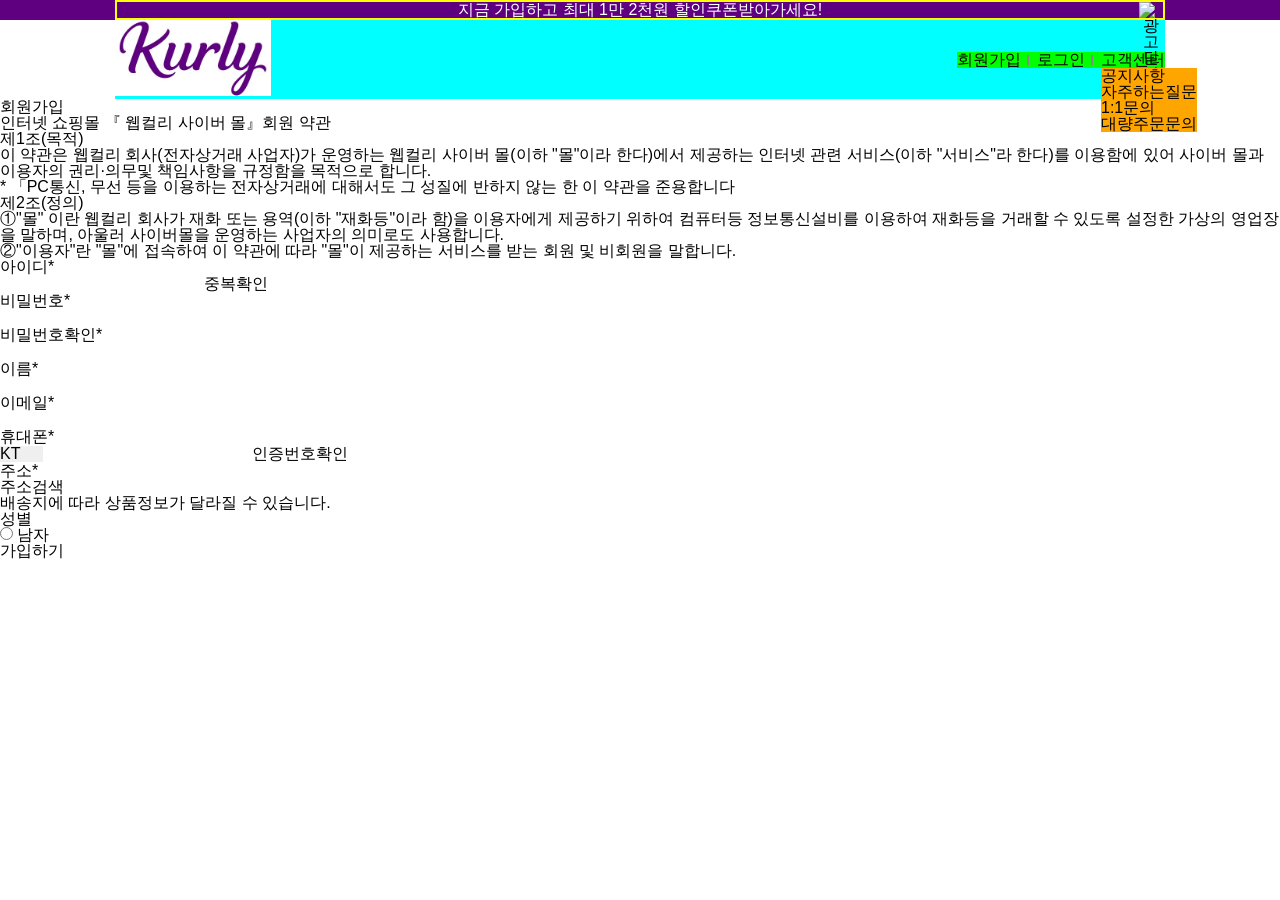
==== join.html @ 7c756c81 "마켓컬리 index+join HTML까지" ====
<!DOCTYPE html>
<html lang="ko">
<head>
    <meta charset="UTF-8">
    <meta name="viewport" content="width=device-width, initial-scale=1.0">
    <meta name="keywords" content="">
    <meta name="description" content="">
    <title>회원가입 | 마켓컬리</title>
    <link rel="shortcut icon" href="favicon.ico" type="image/x-icon">
    <link rel="stylesheet" href="./styles/reset.css">
    <link rel="stylesheet" href="./styles/index.css">
    <link rel="stylesheet" href="./styles/join.css">
    <script src="./scripts/join.js"></script>
</head>
<body>
    <div id="wrap">
        <header>
            <!-- 1행 광고 띠배너 -->
            <div class="top_bnr_bg">
                <div class="top_bnr">
                    <a href="#" class="ad_text">지금 가입하고 <em>최대 1만 2천원 할인쿠폰</em>받아가세요!</a>
                    <button type="button" id="ad_close_btn"><img src="#" alt="광고닫기"></button>
                </div>
            </div>
            <!-- 2행 로고+가입+로그인+고객센터 -->
            <div class="logo_user_menu">
                <h1><a href="./index.html"><img src="./images/logo.svg" alt="마켓컬리"></a></h1>
                <ul class="snb">
                    <li><a href="./join.html">회원가입</a></li>
                    <li><a href="#">로그인</a></li>
                    <li><a href="#">고객센터</a>
                        <ul class="lnb">
                            <li><a href="#">공지사항</a></li>
                            <li><a href="#">자주하는질문</a></li>
                            <li><a href="#">1:1문의</a></li>
                            <li><a href="#">대량주문문의</a></li>
                        </ul>
                    </li>
                </ul>
            </div>
        </header>
        <main>
            <h1>회원가입</h1>
            <form action="#" method="post" id="join_frm">
                <div class="law">
                    <h2>인터넷 쇼핑몰 『 웹컬리 사이버 몰』회원 약관</h2>
                    <dl>
                        <dt>제1조(목적)</dt>
                        <dd>이 약관은 웹컬리 회사(전자상거래 사업자)가 운영하는 웹컬리 사이버 몰(이하 "몰"이라 한다)에서 제공하는 인터넷 관련 서비스(이하 "서비스"라 한다)를 이용함에 있어 사이버 몰과 이용자의 권리·의무및 책임사항을 규정함을 목적으로 합니다.</dd>
                        <dd>* 「PC통신, 무선 등을 이용하는 전자상거래에 대해서도 그 성질에 반하지 않는 한 이 약관을 준용합니다</dd>
                        <dt>제2조(정의)</dt>
                        <dd>①"몰" 이란 웹컬리 회사가 재화 또는 용역(이하 "재화등"이라 함)을 이용자에게 제공하기 위하여 컴퓨터등 정보통신설비를 이용하여 재화등을 거래할 수 있도록 설정한 가상의 영업장을 말하며, 아울러 사이버몰을 운영하는 사업자의 의미로도 사용합니다.</dd>
                        <dd>②"이용자"란 "몰"에 접속하여 이 약관에 따라 "몰"이 제공하는 서비스를 받는 회원 및 비회원을 말합니다.</dd>
                    </dl>
                </div>
                <dl class="join_list">
                    <!-- -----------------------------아이디~이메일 -->
                    <dt>아이디<span class="important">*</span></dt>
                    <dd>
                        <input type="text" placeholder="" name="" id="" required autofocus>
                        <button type="" id="">중복확인</button>
                    </dd>
                    <dt>비밀번호<span class="important">*</span></dt>
                    <dd>
                        <input type="password" name="" id="" placeholder="" required>
                    </dd>
                    <dt>비밀번호확인<span class="important">*</span></dt>
                    <dd>
                        <input type="password" name="" id="" placeholder="" required>
                    </dd>
                    <dt>이름<span class="important">*</span></dt>
                    <dd>
                        <input type="text" name="" id="" placeholder="" required>
                    </dd>
                    <dt>이메일<span class="important">*</span></dt>
                    <dd>
                        <input type="email" name="" id="" placeholder="" required>
                    </dd>
                    <!-- -----------------------------휴대폰 -->
                    <dt>휴대폰<span class="important">*</span></dt>
                    <dd>
                        <select name="" id="">
                            <option value="kt">KT</option>
                            <option value="skt">SKT</option>
                            <option value="lgu">LGU+</option>
                        </select>
                        <input type="number" name="" id="" placeholder="">
                        <button type="button" id="">인증번호확인</button>
                    </dd>
                    <!-- -----------------------------주소 -->
                    <dt>주소<span class="important">*</span></dt>
                    <dd>
                        <a href="#" class="address_search">주소검색</a>
                        <p>배송지에 따라 상품정보가 달라질 수 있습니다.</p>
                    </dd>
                    <!-- -----------------------------성별 -->
                    <dt>성별</dt>
                    <dd><!-- 선택(radio) name이 값이 아닌 서버그룹명 -->
                        <input type="radio" name="" id="" value="">
                        <label for="">남자</label>
                    </dd>
                    <!-- -----------------------------생년월일 -->
                </dl>
                <p><button type="button" id="join_btn">가입하기</button></p>
            </form>
        </main>
    </div>
</body>
</html>
---- styles/index.css ----
/* #5f0080 */
#wrap {}
#wrap header {}
#wrap header .top_bnr_bg {
    background-color:#5f0080;
}
#wrap header .top_bnr_bg .top_bnr {
    text-align:center;
    width:1050px; margin:0 auto;
    position:relative;
    border:2px solid yellow;
}
#wrap header .top_bnr_bg .top_bnr .ad_text {color:#fff;}
#wrap header .top_bnr_bg .top_bnr .ad_text em {color:#fff;}
#wrap header .top_bnr_bg .top_bnr #ad_close_btn {
    width:24px; position:absolute; right:0; top:0;
}
#wrap header .top_bnr_bg .top_bnr #ad_close_btn img {width:100%;}
/* header 2행 로고~메뉴 */
#wrap header .logo_user_menu {
    background-color:aqua;
    width:1050px; margin:0 auto;
    display:flex;
    flex-flow:row nowrap;
    justify-content:space-between;
    align-items:center;
}
#wrap header .logo_user_menu h1 {}
#wrap header .logo_user_menu h1 a {}
#wrap header .logo_user_menu h1 a img {}
#wrap header .logo_user_menu .snb {
    background-color:lime;
    display:flex; gap:16px;
}
#wrap header .logo_user_menu .snb > li {position:relative;}
#wrap header .logo_user_menu .snb > li::after {
    content:''; display:block;
    background-color:#888; width:2px; height:10px;
    position:absolute; right:-7.5px; top:3px;
}
#wrap header .logo_user_menu .snb > li:nth-child(3)::after {display:none;}
#wrap header .logo_user_menu .snb > li > a {}
#wrap header .logo_user_menu .snb li .lnb {
    background-color:orange; 
    position:absolute; left:0; width:max-content;
}
#wrap header .logo_user_menu .snb li .lnb li {}
#wrap header .logo_user_menu .snb li .lnb li a {}
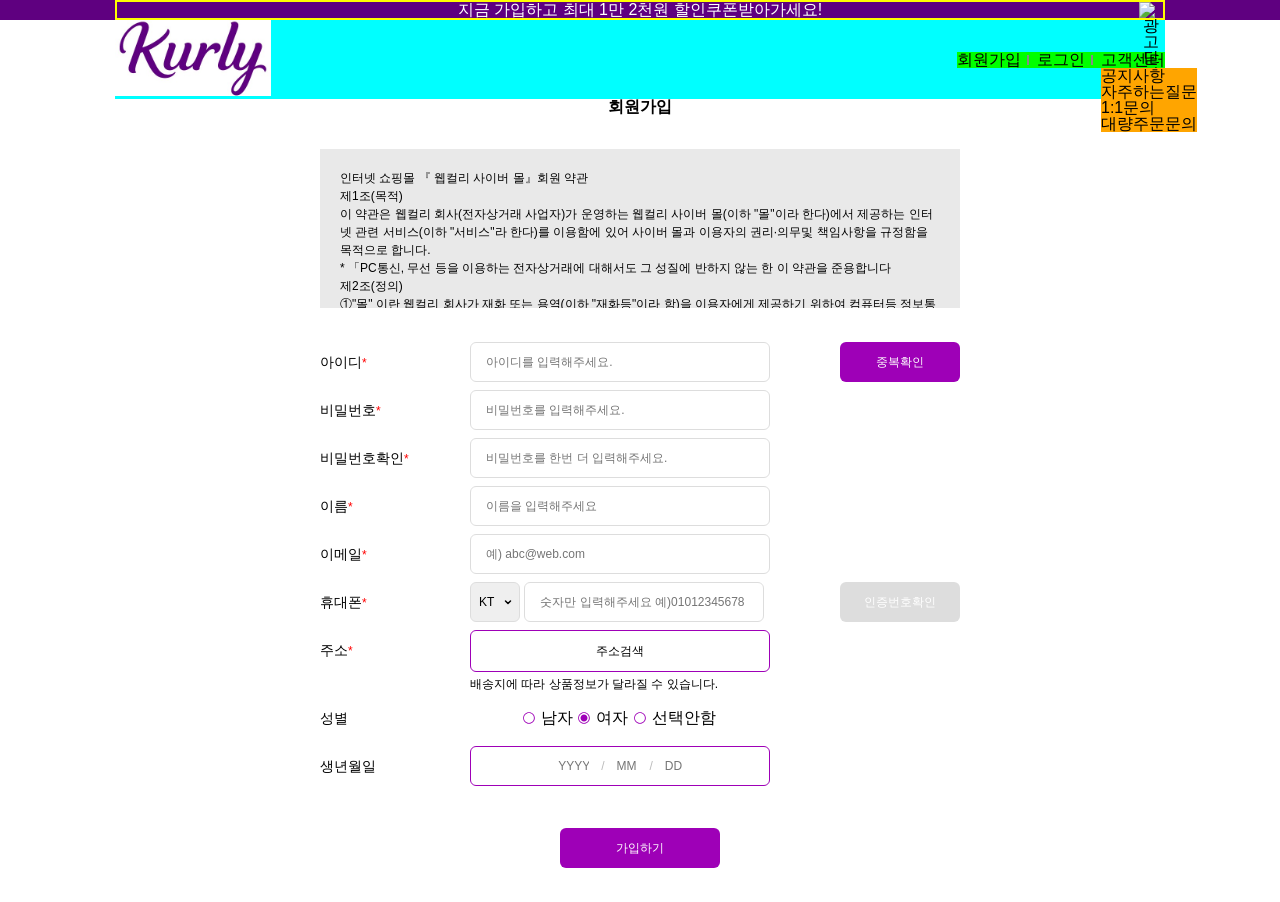
==== commit bbd00a6f: "마켓컬리 회원가입 완성" ====
--- a/join.html
+++ b/join.html
@@ -7,9 +7,10 @@
     <meta name="description" content="">
     <title>회원가입 | 마켓컬리</title>
     <link rel="shortcut icon" href="favicon.ico" type="image/x-icon">
-    <link rel="stylesheet" href="./styles/reset.css">
-    <link rel="stylesheet" href="./styles/index.css">
-    <link rel="stylesheet" href="./styles/join.css">
+    <link rel="stylesheet" href="./styles/reset.css"><!-- 초기화 -->
+    <link rel="stylesheet" href="./styles/var.css"><!-- 변수생성 -->
+    <link rel="stylesheet" href="./styles/index.css"><!-- 디자인1 -->
+    <link rel="stylesheet" href="./styles/join.css"><!-- 디자인2 -->
     <script src="./scripts/join.js"></script>
 </head>
 <body>
@@ -57,35 +58,35 @@
                     <!-- -----------------------------아이디~이메일 -->
                     <dt>아이디<span class="important">*</span></dt>
                     <dd>
-                        <input type="text" placeholder="" name="" id="" required autofocus>
-                        <button type="" id="">중복확인</button>
+                        <input type="text" placeholder="아이디를 입력해주세요." name="user_id" id="user_id" required autofocus>
+                        <button type="button" id="duplicate_chk_btn">중복확인</button>
                     </dd>
                     <dt>비밀번호<span class="important">*</span></dt>
                     <dd>
-                        <input type="password" name="" id="" placeholder="" required>
+                        <input type="password" name="user_pw" id="user_pw" placeholder="비밀번호를 입력해주세요." required>
                     </dd>
                     <dt>비밀번호확인<span class="important">*</span></dt>
                     <dd>
-                        <input type="password" name="" id="" placeholder="" required>
+                        <input type="password" name="user_pw_chk" id="user_pw_chk" placeholder="비밀번호를 한번 더 입력해주세요." required>
                     </dd>
                     <dt>이름<span class="important">*</span></dt>
                     <dd>
-                        <input type="text" name="" id="" placeholder="" required>
+                        <input type="text" name="user_name" id="user_name" placeholder="이름을 입력해주세요" required>
                     </dd>
                     <dt>이메일<span class="important">*</span></dt>
                     <dd>
-                        <input type="email" name="" id="" placeholder="" required>
+                        <input type="email" name="user_email" id="user_email" placeholder="예) abc@web.com" required>
                     </dd>
                     <!-- -----------------------------휴대폰 -->
                     <dt>휴대폰<span class="important">*</span></dt>
                     <dd>
-                        <select name="" id="">
+                        <select name="agency" id="agency">
                             <option value="kt">KT</option>
                             <option value="skt">SKT</option>
                             <option value="lgu">LGU+</option>
                         </select>
-                        <input type="number" name="" id="" placeholder="">
-                        <button type="button" id="">인증번호확인</button>
+                        <input type="number" name="user_num" id="user_num" placeholder="숫자만 입력해주세요 예)01012345678">
+                        <button type="button" id="authentication_chk_btn">인증번호확인</button>
                     </dd>
                     <!-- -----------------------------주소 -->
                     <dt>주소<span class="important">*</span></dt>
@@ -96,10 +97,23 @@
                     <!-- -----------------------------성별 -->
                     <dt>성별</dt>
                     <dd><!-- 선택(radio) name이 값이 아닌 서버그룹명 -->
-                        <input type="radio" name="" id="" value="">
-                        <label for="">남자</label>
+                        <input type="radio" name="gender" id="male" value="male">
+                        <label for="male">남자</label>
+                        <input type="radio" name="gender" id="female" value="female" checked>
+                        <!-- 같은 그룹(선택양식의 name) 기준으로 checked는 주 고객(페르소나)에 맞춰서 기본선택상태 권장 -->
+                        <label for="female">여자</label>
+                        <input type="radio" name="gender" id="gender_none" value="gender_none">
+                        <label for="gender_none">선택안함</label>
                     </dd>
                     <!-- -----------------------------생년월일 -->
+                    <dt>생년월일</dt>
+                    <dd>
+                        <ul class="birthday">
+                            <li><input type="text" name="user_year" id="user_year" placeholder="YYYY"></li>
+                            <li><input type="text" name="user_month" id="user_month" placeholder="MM"></li>
+                            <li><input type="text" name="user_day" id="user_day" placeholder="DD"></li>
+                        </ul>
+                    </dd>
                 </dl>
                 <p><button type="button" id="join_btn">가입하기</button></p>
             </form>
--- a/styles/var.css
+++ b/styles/var.css
@@ -0,0 +1,41 @@
+/* 스타일가이드(변수) */
+/* 
+    변수생성 문법
+    :root { --변수명-목적:반복값; }
+
+    변수사용(호출) 문법
+    선택자 {디자인속성:var(--호출변수명-목적);}
+*/
+/* 변수목적파일(var.css)에서는 변수생성만 작성하기 */
+:root {
+    --font-size-xs: 0.75rem;     /* 12px */
+    --font-size-sm: 0.875rem;    /* 14px */
+
+    --font-weight-semibold: 600;
+
+    --line-height-md:1.5; /* 150% */
+
+    --color-primary:#9E00B7; /* 브랜드색상 */
+    --color-warning:#ff0000; /* 경고,중요 */
+    --color-placeholder:#bbb; /* 안내문 */
+    --bg-disable:#e9e9e9; /* 약관배경,비활성화 */
+    --bg-basic:#fff; /* 배경 */
+    --border-color:#ddd; /* 테두리 */
+
+    --width-container-sm:640px;
+    --width-container-md:1050px;
+    --width-title:150px; /* 가입정보 좌측 제목 */
+    --width-input:300px; /* 가입입력, 선택 영역 */
+    --width-input-sm:50px;
+    --width-button:120px; /* 버튼 가로x세로 */
+    --width-button-lg:160px;
+    --height-button:40px;
+
+    --radius-xs:6px; 
+
+    --spacing-xs:8px;
+    --spacing-sm:10px;
+    --spacing-m:15px;
+    --spacing-md:20px;
+    --spacing-lg:34px;
+}
--- a/styles/join.css
+++ b/styles/join.css
@@ -0,0 +1,154 @@
+/* join.css */
+#wrap main {
+    width:var(--width-container-sm);
+    margin:0 auto;
+}
+#wrap main h1 {text-align: center; font-weight:var(--font-weight-semibold);}
+#wrap main #join_frm {margin:var(--spacing-lg) 0;}
+/* -----------------------회원가입약관 */
+#wrap main #join_frm .law {
+    background-color:var(--bg-disable);
+    padding:var(--spacing-md);
+    height:159px; overflow:auto;
+}
+#wrap main #join_frm .law * {
+    font-size:var(--font-size-xs);
+    line-height:var(--line-height-md);
+}
+#wrap main #join_frm .law h2 {}
+#wrap main #join_frm .law dl {}
+#wrap main #join_frm .law dl dt {}
+#wrap main #join_frm .law dl dd {}
+/* -----------------------회원가입정보 */
+#wrap main #join_frm .join_list {
+    display:flex;
+    flex-flow:row wrap;
+    margin:var(--spacing-lg) 0;
+}
+#wrap main #join_frm .join_list dt {
+    width:var(--width-title);
+    font-size:var(--font-size-sm);
+    line-height:var(--height-button);
+}
+#wrap main #join_frm .join_list dt .important {
+    color:var(--color-warning);
+    font-size:var(--font-size-xs);
+}/* 필수표시* */
+#wrap main #join_frm .join_list dd {
+    position:relative;
+    margin-bottom:var(--spacing-xs);
+    /* width:490px;
+    width:calc(640px - 150px);
+    css 값 계산 시 calc() 함수를 활용해서 계산가능
+    calc() 함수 작성 시 주의할점 : 산술연산자 좌/우 한칸 공백필요 */
+    width:calc(100% - 150px);
+    /* 부모(100%) 너비에서 형제 150px을 뺀 나머지값을 dd에 적용 */
+}
+/* -----------------------아이디~휴대폰 공통 디자인 */
+#wrap main #join_frm .join_list dd > input[placeholder] {
+    background-color:var(--bg-basic);
+    border-radius:var(--radius-xs);
+    width:var(--width-input);
+    height:var(--height-button);
+    border:1px solid var(--border-color);
+    padding:var(--spacing-m);
+    font-size:var(--font-size-xs);
+}
+/* -----------------------버튼 공통 디자인 */
+#wrap main #join_frm .join_list dd button {
+    position:absolute; right:0; top:0;
+}
+/* -----------------------아이디~비밀번호확인 */
+#wrap main #join_frm .join_list dd #user_id {}
+#wrap main #join_frm .join_list dd #duplicate_chk_btn {
+    background-color:var(--color-primary);
+    color:var(--bg-basic);
+    width:var(--width-button);
+    height:var(--height-button);
+    border-radius: var(--radius-xs);
+    font-size: var(--font-size-xs);
+}
+#wrap main #join_frm .join_list dd #user_pw {}
+#wrap main #join_frm .join_list dd #user_pw_chk {}
+/* -----------------------이름~이메일 */
+#wrap main #join_frm .join_list dd #user_name {}
+#wrap main #join_frm .join_list dd #user_email {}
+/* -----------------------휴대폰 */
+#wrap main #join_frm .join_list dd #agency {
+    background-image:url(../images/arrow.svg);
+    background-repeat:no-repeat;
+    background-position:85% center;
+    width:var(--width-input-sm);
+    height:var(--height-button);
+    border:1px solid var(--border-color);
+    border-radius:var(--radius-xs);
+    font-size:var(--font-size-xs);
+    padding-left:var(--spacing-xs);
+    /* margin-right:var(--spacing-sm); */
+}
+#wrap main #join_frm .join_list dd #agency option {}
+#wrap main #join_frm .join_list dd #user_num {
+    width:240px;
+}
+#wrap main #join_frm .join_list dd #authentication_chk_btn {
+    background-color:var(--border-color);
+    font-size:var(--font-size-xs);
+    color:var(--bg-basic);
+    width:var(--width-button);
+    height:var(--height-button);
+    border-radius:var(--radius-xs);
+}
+/* -----------------------주소 */
+#wrap main #join_frm .join_list dd .address_search {
+    border:1px solid var(--color-primary);
+    width:var(--width-input);
+    line-height:var(--height-button);
+    display:block; border-radius:var(--radius-xs);
+    font-size:var(--font-size-xs); background-color:var(--bg-basic);
+    text-align: center;
+    margin-bottom:6px;
+}
+#wrap main #join_frm .join_list dd p {font-size:var(--font-size-xs);}
+/* -----------------------성별 */
+#wrap main #join_frm .join_list dd input[name=gender] {display:none;}
+#wrap main #join_frm .join_list dd input[name=gender]:checked + label {/* 선택된상태 */
+    background-image:url(../images/chk_on.svg);
+}
+#wrap main #join_frm .join_list dd input[name=gender]+label {/* 선택되지 않은 기본상태 */
+    background-image:url(../images/chk_off.svg);
+    background-repeat: no-repeat;
+    background-position:left center;
+    padding-left:19px;
+}
+#wrap main #join_frm .join_list dd input[name=gender]+label:nth-child(2) {
+    margin-left:52px; line-height:var(--height-button);
+}
+/* -----------------------생년월일 */
+#wrap main #join_frm .join_list dd .birthday {
+    border:1px solid var(--color-primary);
+    width:var(--width-input); height:var(--height-button);
+    display:flex;/* 자식 li*3 옆으로 정렬하기 위한 flex */
+    align-items: center; justify-content: center; border-radius:var(--radius-xs);
+}
+#wrap main #join_frm .join_list dd .birthday li {
+    display:flex; align-items: center;/* 자식 input+after 옆으로 정렬하기 위한 flex */
+}
+#wrap main #join_frm .join_list dd .birthday li::after {
+    content:'/'; margin:0 12px; color:var(--color-placeholder); font-size:var(--font-size-xs);
+}
+#wrap main #join_frm .join_list dd .birthday li:nth-child(3)::after {display:none;}
+#wrap main #join_frm .join_list dd .birthday li input[name*=user] {font-size:var(--font-size-xs);}
+#wrap main #join_frm .join_list dd .birthday li input[name*=y] {width:31px;}
+#wrap main #join_frm .join_list dd .birthday li input[name*=m] {width:21px;}
+#wrap main #join_frm .join_list dd .birthday li input[name*=d] {width:17px;}
+/* -----------------------가입버튼 */
+#wrap main #join_frm .join_list + p {}
+#wrap main #join_frm .join_list + p #join_btn {
+    background-color:var(--color-primary);
+    color:var(--bg-basic);
+    height:var(--height-button);
+    width:var(--width-button-lg);
+    border-radius:var(--radius-xs);
+    font-size:var(--font-size-xs);
+    margin:0 auto; display:block;
+}
